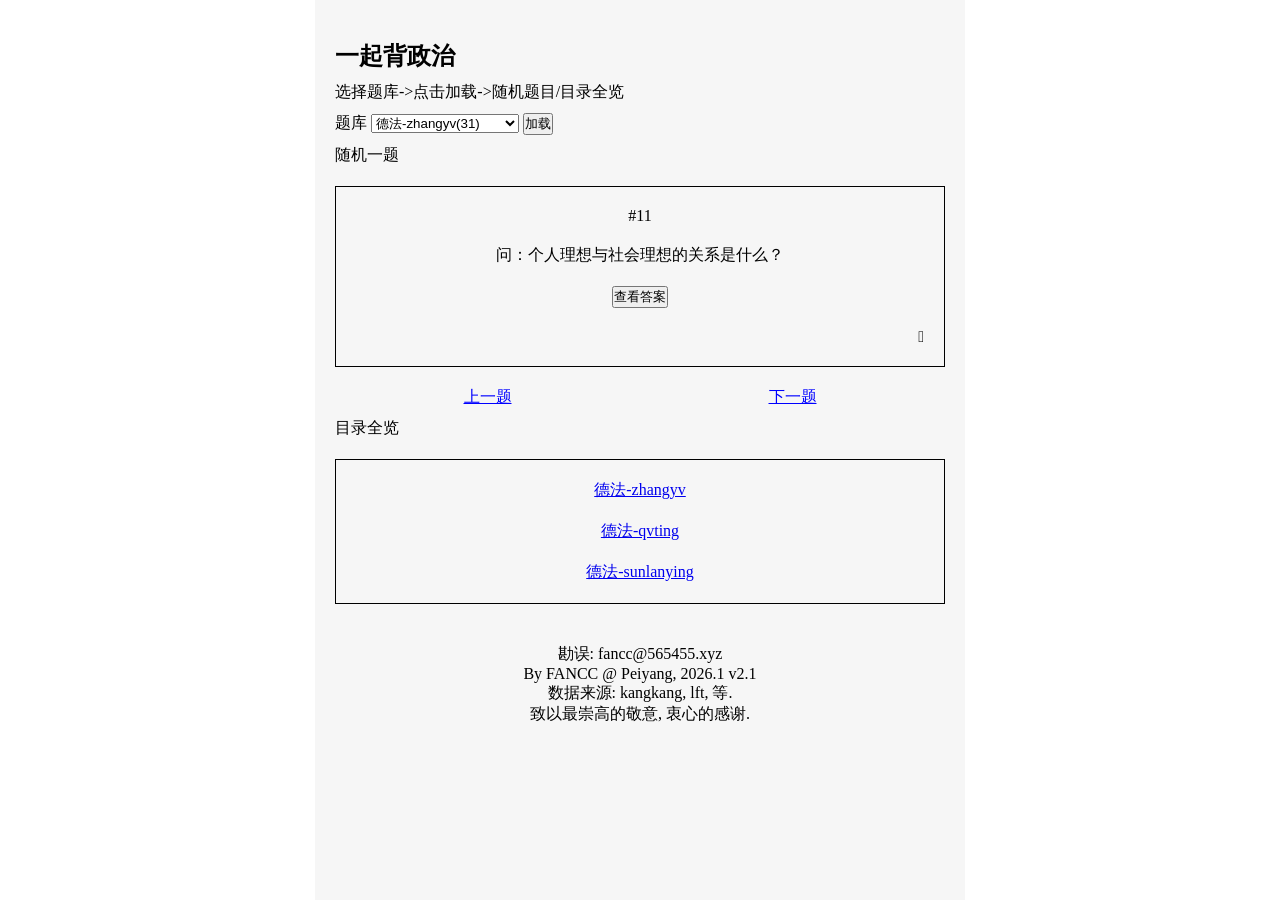
==== index.html @ d275b38d "[v2.1]初次提交，完成了基本功能" ====
<!DOCTYPE html>
<html lang="zh-CN">

<head>
    <meta charset="UTF-8">
    <meta name="viewport" content="width=device-width, initial-scale=1.0, user-scalable=no">
    <title>一起背政治 | FANCC</title>
    <link rel="stylesheet" href="https://www.565455.xyz/public/iconfont.css">
    <link rel="stylesheet" href="./common.css">
</head>

<body>
    <div class="container">
        <h2>一起背政治</h2>
        <p>选择题库->点击加载->随机题目/目录全览</p>
        <div>
            <span>题库</span>
            <select id="uSelect">
                <option value="0">--</option>
                <option value="1" selected>德法-zhangyv(31)</option>
                <option value="2">德法-qvting(56)</option>
                <option value="3">德法-sunlanying(134)</option>
            </select>
            <button id="uLoad">加载</button>
        </div>
        <p>随机一题</p>
        <div class="box">
            <p>#<span id="qId">--</span></p>
            <p>问：<span id="question">--</span></p>
            <button style="display: block;" id="uAns">查看答案</button>
            <p id="answerContainer" style="display: none;">
                答：
                <span id="answer">--</span>
            </p>
            <span class="mic" id="mic">&#xe6b8;</span>
        </div>
        <div class="lr">
            <a href="javascript:void(0)" onclick="setRandomQuestion(-1)">上一题</a>
            <a href="javascript:void(0)" onclick="setRandomQuestion(1)">下一题</a>
        </div>
        <p>目录全览</p>
        <div class="box">
            <a href="./catalog.html?book=zhangyv">德法-zhangyv</a>
            <a href="./catalog.html?book=qvting">德法-qvting</a>
            <a href="./catalog.html?book=sunlanying">德法-sunlanying</a>
        </div>
        <div style="margin-top: 40px;text-align: center;">
            勘误: fancc@565455.xyz<br />
            By FANCC @ Peiyang, 2026.1 v2.1<br />
            数据来源: kangkang, lft, 等.<br />
            致以最崇高的敬意, 衷心的感谢.<br />
        </div>
    </div>
    <script src="./defa.js?v2.1"></script>
    <script src="./dftts.js?v2.1"></script>
    <script src="/report/?tag=defa&inf=main"></script>
</body>

</html>
---- common.css ----
* {
    margin: 0;
    padding: 0;
}

:root {
    --d: none;
}

span.mic {
    display: var(--d);
    font-family: iconfont0;
    cursor: pointer;
    user-select: none;
    width: fit-content;
    margin: 0 0 0 auto;
}

.container {
    max-width: 650px;
    padding: 30px 0 20px 0;
    margin: 0 auto;
    background-color: #f6f6f6;
    min-height: 100vh;
    box-sizing: border-box;
}

.container>* {
    padding: 0 20px;
    margin: 10px 0;
}

.box {
    box-sizing: border-box;
    border: 1px solid black;
    margin: 20px;
    padding: 20px;
    display: flex;
    flex-direction: column;
    align-items: center;
    gap: 20px
}

.lr {
    display: flex;
    justify-content: space-around;
}

.lr>* {
    color: blue;
    text-decoration: underline;
    cursor: pointer;
    user-select: none;
}
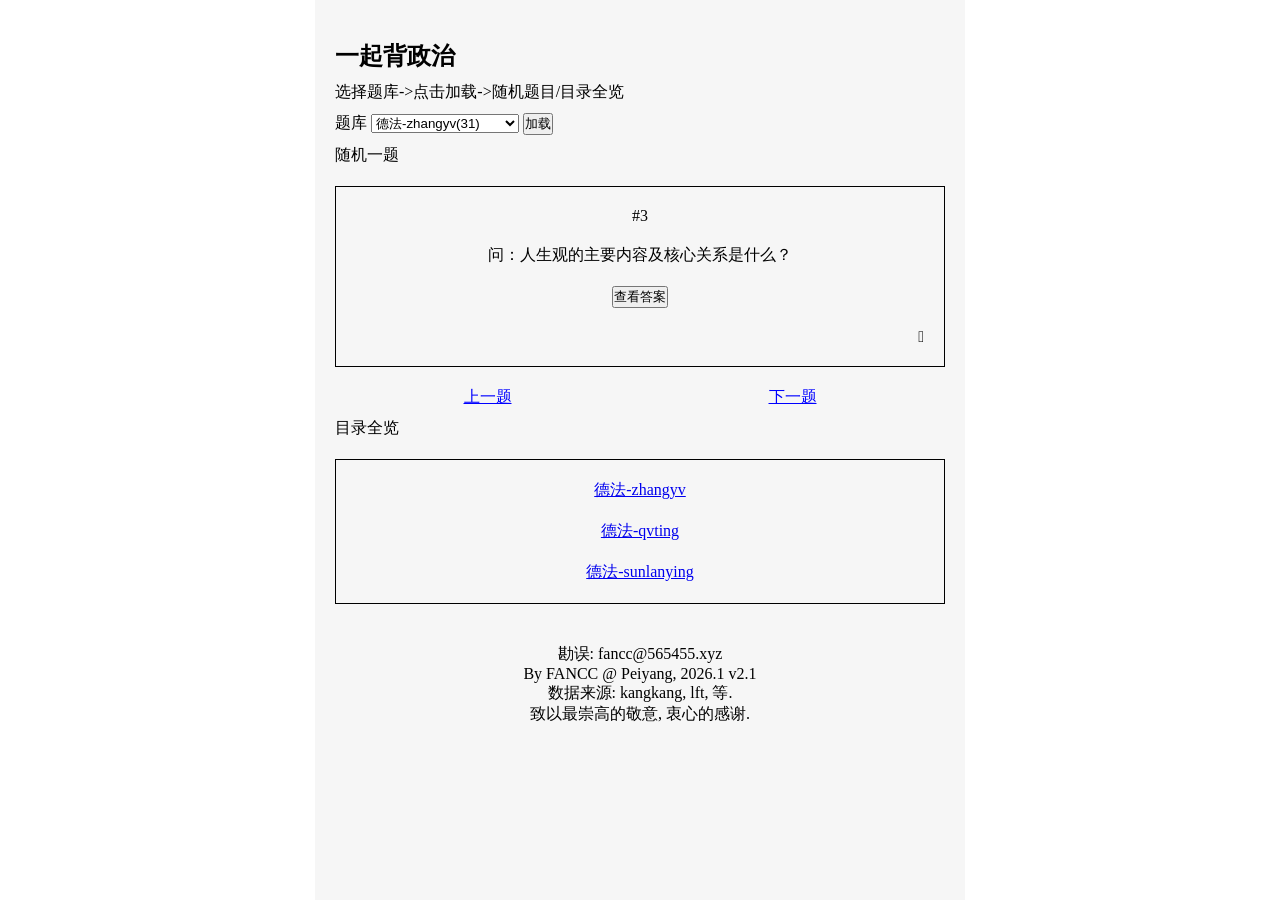
==== commit 76cfa079: "[fix]切换题库展示加载中" ====
--- a/index.html
+++ b/index.html
@@ -26,7 +26,7 @@
         <p>随机一题</p>
         <div class="box">
             <p>#<span id="qId">--</span></p>
-            <p>问：<span id="question">--</span></p>
+            <p>问：<span id="question">加载中...</span></p>
             <button style="display: block;" id="uAns">查看答案</button>
             <p id="answerContainer" style="display: none;">
                 答：
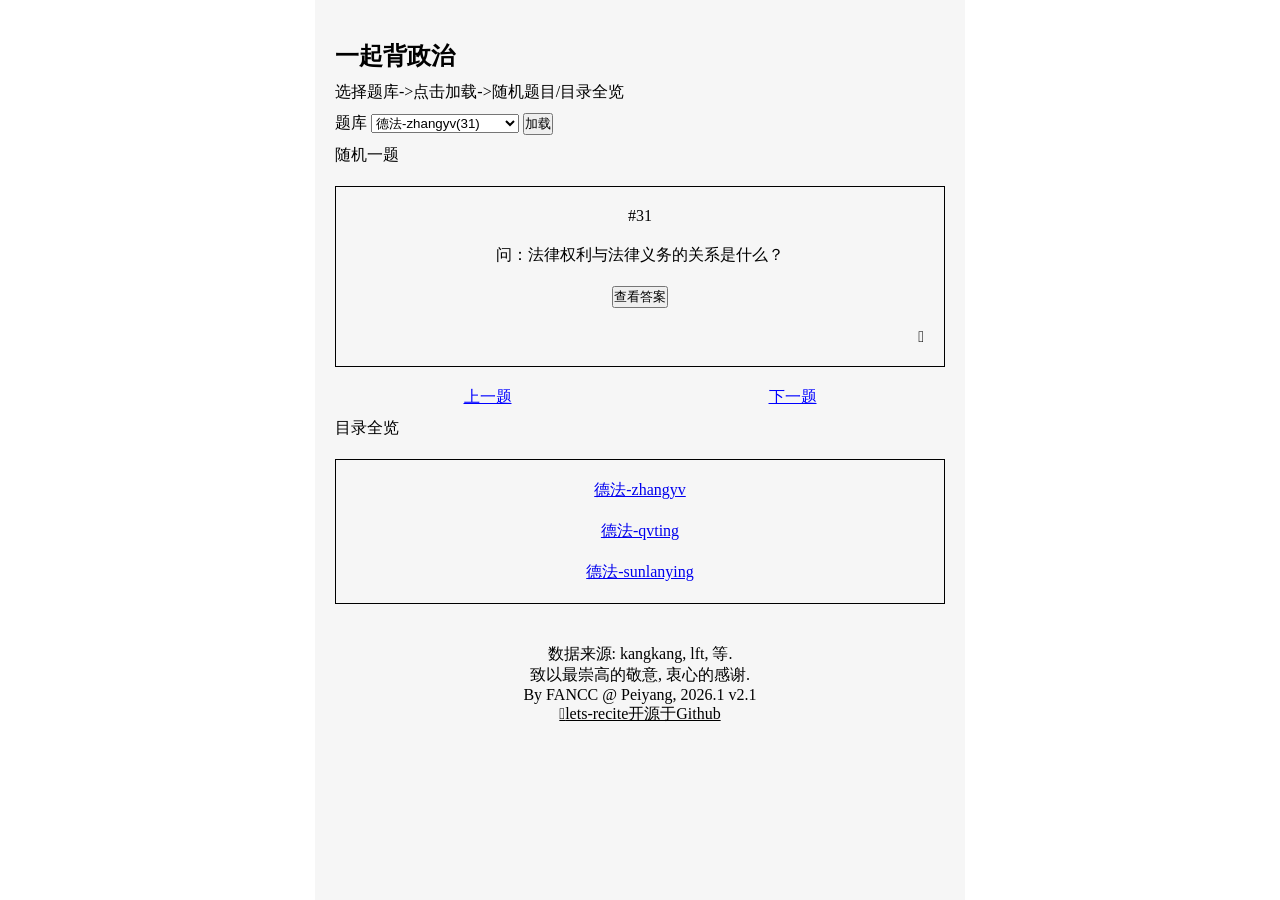
==== commit 50149b55: "[fix]修正了音频promise，致谢，添加github链接" ====
--- a/index.html
+++ b/index.html
@@ -6,7 +6,7 @@
     <meta name="viewport" content="width=device-width, initial-scale=1.0, user-scalable=no">
     <title>一起背政治 | FANCC</title>
     <link rel="stylesheet" href="https://www.565455.xyz/public/iconfont.css">
-    <link rel="stylesheet" href="./common.css">
+    <link rel="stylesheet" href="./common.css?v2.1">
 </head>
 
 <body>
@@ -45,10 +45,10 @@
             <a href="./catalog.html?book=sunlanying">德法-sunlanying</a>
         </div>
         <div style="margin-top: 40px;text-align: center;">
-            勘误: fancc@565455.xyz<br />
-            By FANCC @ Peiyang, 2026.1 v2.1<br />
-            数据来源: kangkang, lft, 等.<br />
-            致以最崇高的敬意, 衷心的感谢.<br />
+            <p>数据来源: kangkang, lft, 等.</p>
+            <p>致以最崇高的敬意, 衷心的感谢.</p>
+            <p>By FANCC @ Peiyang, 2026.1 v2.1</p>
+            <p><a class="normal" href="https://github.com/Fancc666/lets-recite" target="_blank"><span class="icon">&#xe717;</span>lets-recite开源于Github</a></p>
         </div>
     </div>
     <script src="./defa.js?v2.1"></script>
--- a/common.css
+++ b/common.css
@@ -14,6 +14,19 @@
     user-select: none;
     width: fit-content;
     margin: 0 0 0 auto;
+}
+
+span.icon {
+    font-family: iconfont0;
+    cursor: pointer;
+    user-select: none;
+    width: fit-content;
+}
+
+a.normal {
+    color: black;
+    text-decoration: underline;
+    font-size: 1em;
 }
 
 .container {
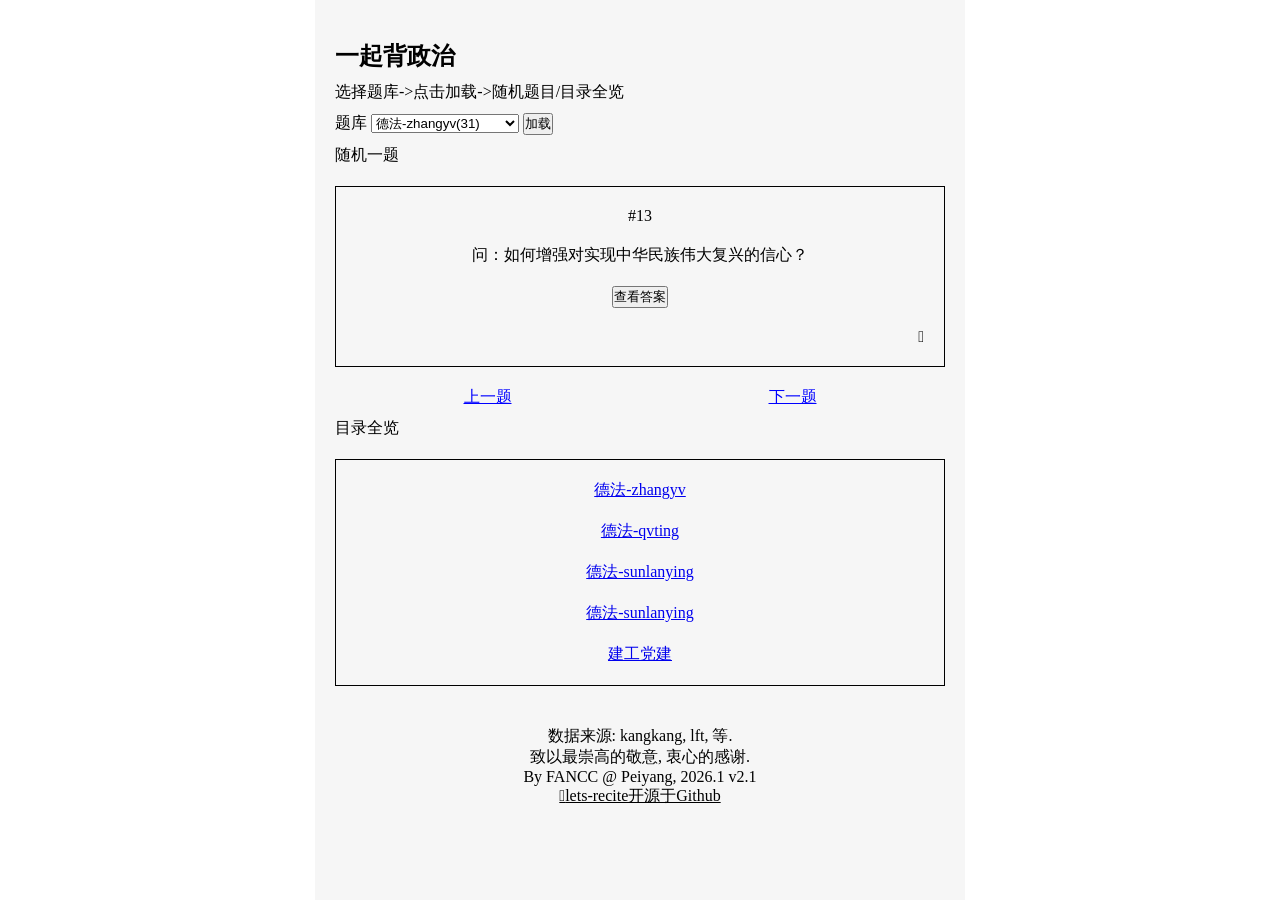
==== commit dff0609f: "[feat]动态加载书名" ====
--- a/index.html
+++ b/index.html
@@ -20,6 +20,7 @@
                 <option value="1" selected>德法-zhangyv(31)</option>
                 <option value="2">德法-qvting(56)</option>
                 <option value="3">德法-sunlanying(134)</option>
+                <option value="4">建工党建</option>
             </select>
             <button id="uLoad">加载</button>
         </div>
@@ -43,15 +44,21 @@
             <a href="./catalog.html?book=zhangyv">德法-zhangyv</a>
             <a href="./catalog.html?book=qvting">德法-qvting</a>
             <a href="./catalog.html?book=sunlanying">德法-sunlanying</a>
+            <a href="./catalog.html?book=sunlanying">德法-sunlanying</a>
+            <a href="./catalog.html?book=d-jgdj.json">建工党建</a>
         </div>
         <div style="margin-top: 40px;text-align: center;">
             <p>数据来源: kangkang, lft, 等.</p>
             <p>致以最崇高的敬意, 衷心的感谢.</p>
             <p>By FANCC @ Peiyang, 2026.1 v2.1</p>
-            <p><a class="normal" href="https://github.com/Fancc666/lets-recite" target="_blank"><span class="icon">&#xe717;</span>lets-recite开源于Github</a></p>
+            <p><a class="normal" href="https://github.com/Fancc666/lets-recite" target="_blank"><span
+                        class="icon">&#xe717;</span>lets-recite开源于Github</a></p>
         </div>
     </div>
-    <script src="./defa.js?v2.1"></script>
+    <script>
+        document.write("<script src='./books.js?"+String(Math.random()).slice(2)+"'></"+"script>");
+    </script>
+    <script src="./defa.js?v2.2"></script>
     <script src="./dftts.js?v2.1"></script>
     <script src="/report/?tag=defa&inf=main"></script>
 </body>
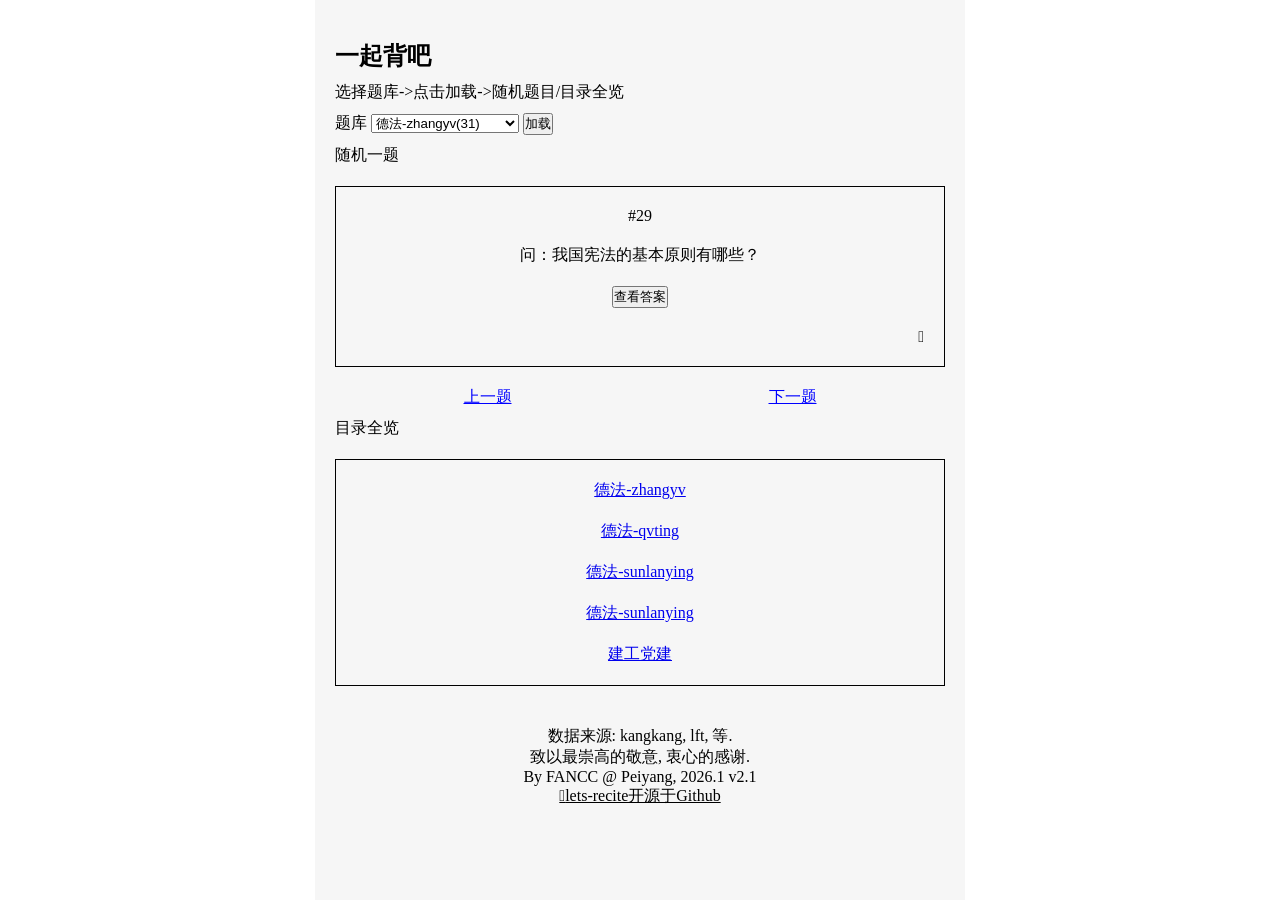
==== commit 355c360b: "[feat]更改项目名字" ====
--- a/index.html
+++ b/index.html
@@ -4,14 +4,14 @@
 <head>
     <meta charset="UTF-8">
     <meta name="viewport" content="width=device-width, initial-scale=1.0, user-scalable=no">
-    <title>一起背政治 | FANCC</title>
+    <title>一起背吧 | FANCC</title>
     <link rel="stylesheet" href="https://www.565455.xyz/public/iconfont.css">
     <link rel="stylesheet" href="./common.css?v2.1">
 </head>
 
 <body>
     <div class="container">
-        <h2>一起背政治</h2>
+        <h2>一起背吧</h2>
         <p>选择题库->点击加载->随机题目/目录全览</p>
         <div>
             <span>题库</span>
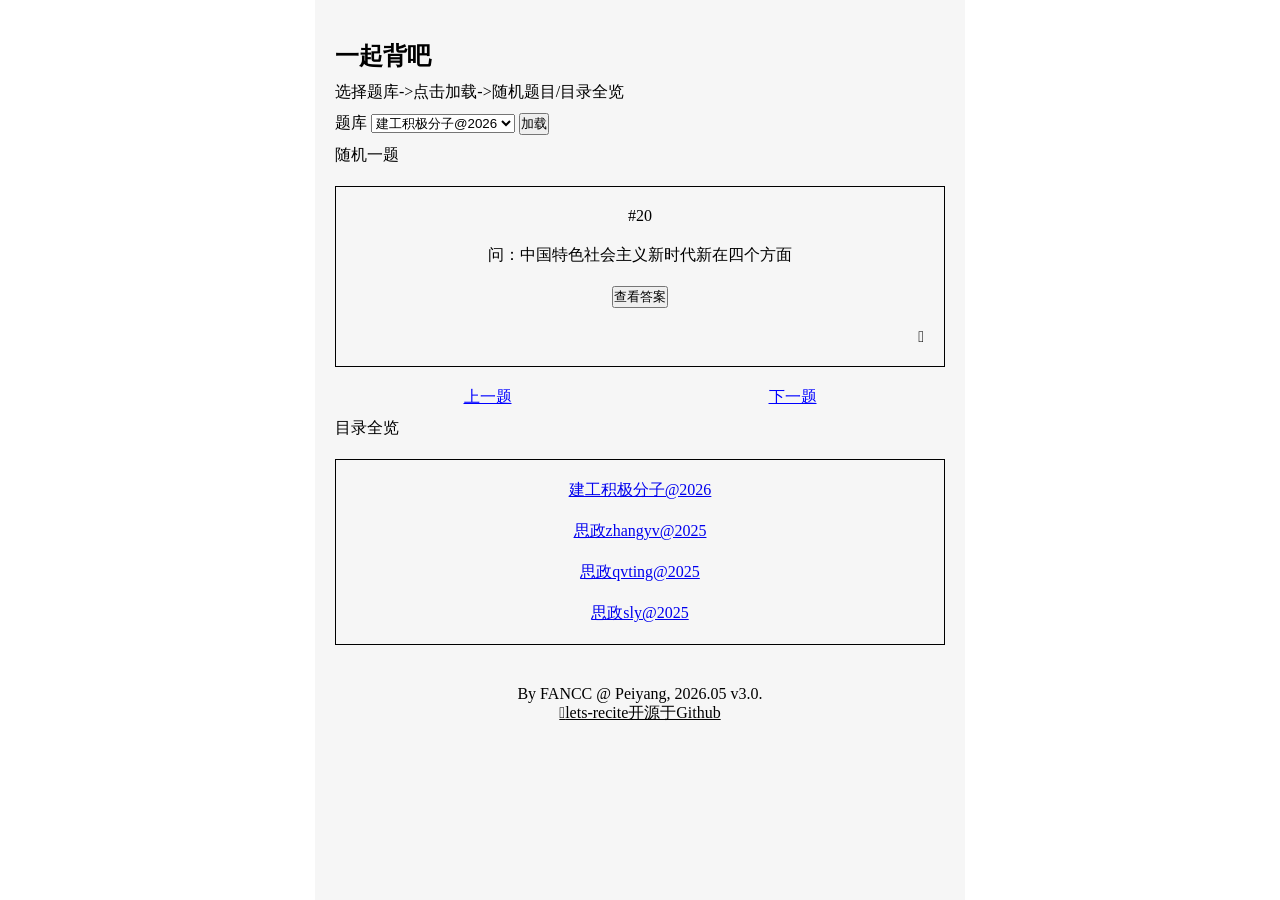
==== commit aa6939a3: "[refactor]重构 便于添加书籍" ====
--- a/index.html
+++ b/index.html
@@ -5,8 +5,8 @@
     <meta charset="UTF-8">
     <meta name="viewport" content="width=device-width, initial-scale=1.0, user-scalable=no">
     <title>一起背吧 | FANCC</title>
-    <link rel="stylesheet" href="https://www.565455.xyz/public/iconfont.css">
-    <link rel="stylesheet" href="./common.css?v2.1">
+    <link rel="stylesheet" href="https://cdn.happyfan.cc.cd/public/iconfont.css">
+    <link rel="stylesheet" href="./assets/common.css?v2.1">
 </head>
 
 <body>
@@ -17,10 +17,6 @@
             <span>题库</span>
             <select id="uSelect">
                 <option value="0">--</option>
-                <option value="1" selected>德法-zhangyv(31)</option>
-                <option value="2">德法-qvting(56)</option>
-                <option value="3">德法-sunlanying(134)</option>
-                <option value="4">建工党建</option>
             </select>
             <button id="uLoad">加载</button>
         </div>
@@ -40,27 +36,33 @@
             <a href="javascript:void(0)" onclick="setRandomQuestion(1)">下一题</a>
         </div>
         <p>目录全览</p>
-        <div class="box">
-            <a href="./catalog.html?book=zhangyv">德法-zhangyv</a>
-            <a href="./catalog.html?book=qvting">德法-qvting</a>
-            <a href="./catalog.html?book=sunlanying">德法-sunlanying</a>
-            <a href="./catalog.html?book=sunlanying">德法-sunlanying</a>
-            <a href="./catalog.html?book=d-jgdj.json">建工党建</a>
+        <div class="box" id="bookbox">
+            <!-- <p>
+                <a href="./catalog.html?book="></a>
+                <span>一些介绍</span>
+            </p> -->
         </div>
         <div style="margin-top: 40px;text-align: center;">
-            <p>数据来源: kangkang, lft, 等.</p>
-            <p>致以最崇高的敬意, 衷心的感谢.</p>
-            <p>By FANCC @ Peiyang, 2026.1 v2.1</p>
+            <p>By FANCC @ Peiyang, 2026.05 v3.0.</p>
             <p><a class="normal" href="https://github.com/Fancc666/lets-recite" target="_blank"><span
                         class="icon">&#xe717;</span>lets-recite开源于Github</a></p>
         </div>
     </div>
     <script>
-        document.write("<script src='./books.js?"+String(Math.random()).slice(2)+"'></"+"script>");
+        document.write("<script src='./books/books.js?" + String(Math.random()).slice(2) + "'></" + "script>");
     </script>
-    <script src="./defa.js?v2.2"></script>
-    <script src="./dftts.js?v2.1"></script>
-    <script src="/report/?tag=defa&inf=main"></script>
+    <script src="./assets/defa.js?v20260505"></script>
+    <script src="./assets/dftts.js?v2.1"></script>
+    <script>
+        function report(inf) {
+            if (window.location.hostname !== "localhost") {
+                const s = document.createElement("script");
+                s.src = "/report/?tag=defa&inf=" + inf;
+                document.body.appendChild(s);
+            }
+        }
+        report("main");
+    </script>
 </body>
 
 </html>
--- a/assets/common.css
+++ b/assets/common.css
@@ -0,0 +1,67 @@
+* {
+    margin: 0;
+    padding: 0;
+}
+
+:root {
+    --d: none;
+}
+
+span.mic {
+    display: var(--d);
+    font-family: iconfont0;
+    cursor: pointer;
+    user-select: none;
+    width: fit-content;
+    margin: 0 0 0 auto;
+}
+
+span.icon {
+    font-family: iconfont0;
+    cursor: pointer;
+    user-select: none;
+    width: fit-content;
+}
+
+a.normal {
+    color: black;
+    text-decoration: underline;
+    font-size: 1em;
+}
+
+.container {
+    max-width: 650px;
+    padding: 30px 0 20px 0;
+    margin: 0 auto;
+    background-color: #f6f6f6;
+    min-height: 100vh;
+    box-sizing: border-box;
+}
+
+.container>* {
+    padding: 0 20px;
+    margin: 10px 0;
+}
+
+.box {
+    box-sizing: border-box;
+    border: 1px solid black;
+    margin: 20px;
+    padding: 20px;
+    display: flex;
+    flex-direction: column;
+    align-items: center;
+    gap: 20px
+}
+
+.lr {
+    display: flex;
+    justify-content: space-around;
+}
+
+.lr>* {
+    color: blue;
+    text-decoration: underline;
+    cursor: pointer;
+    user-select: none;
+}
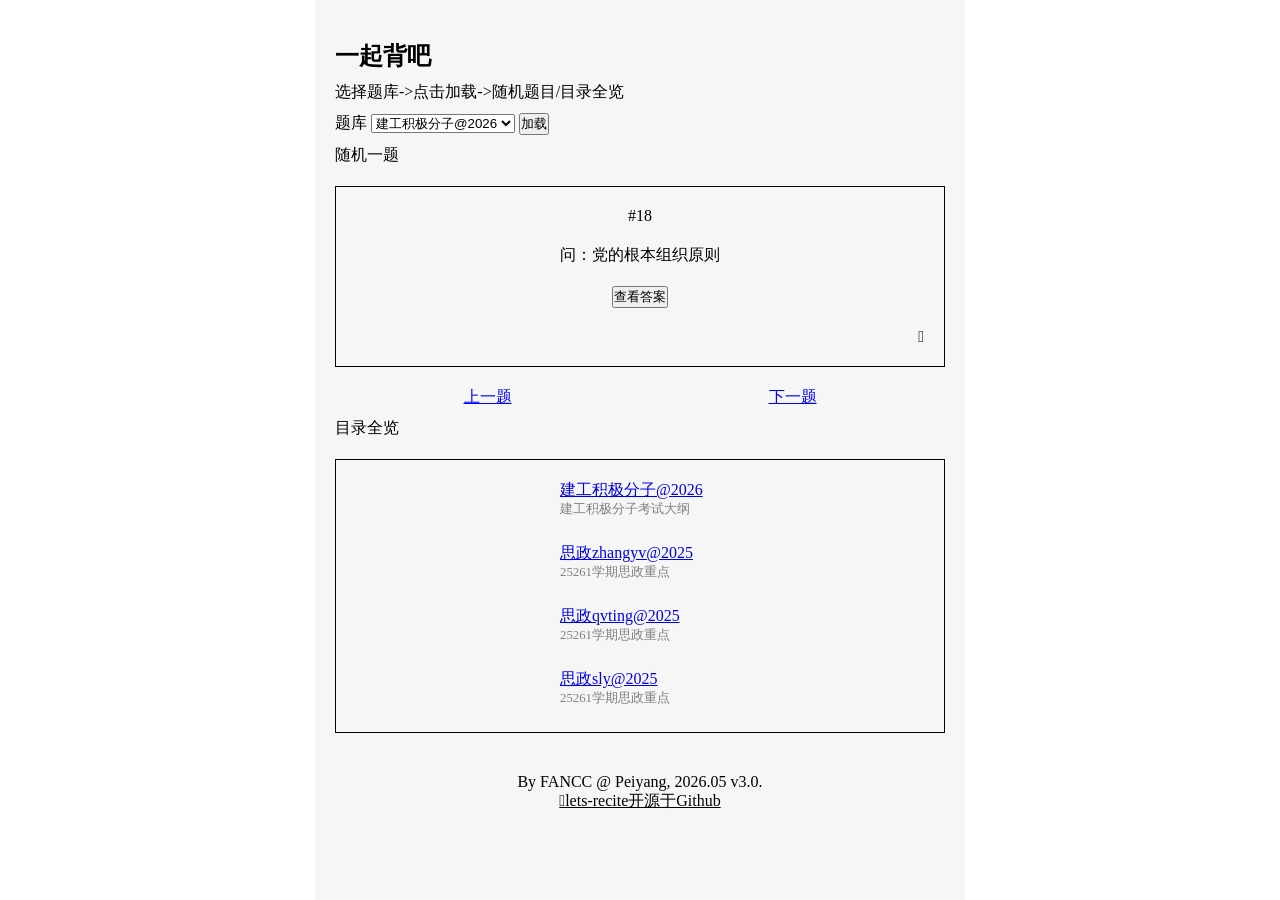
==== commit 04b9dc45: "[feat]展示简介 修复展开折叠" ====
--- a/index.html
+++ b/index.html
@@ -37,7 +37,7 @@
         </div>
         <p>目录全览</p>
         <div class="box" id="bookbox">
-            <!-- <p>
+            <!-- <p class="catabox">
                 <a href="./catalog.html?book="></a>
                 <span>一些介绍</span>
             </p> -->
@@ -51,7 +51,7 @@
     <script>
         document.write("<script src='./books/books.js?" + String(Math.random()).slice(2) + "'></" + "script>");
     </script>
-    <script src="./assets/defa.js?v20260505"></script>
+    <script src="./assets/defa.js?v20260505-2"></script>
     <script src="./assets/dftts.js?v2.1"></script>
     <script>
         function report(inf) {
--- a/assets/common.css
+++ b/assets/common.css
@@ -64,4 +64,16 @@
     text-decoration: underline;
     cursor: pointer;
     user-select: none;
+}
+
+span.des {
+    font-size: .8em;
+    color: gray;
+    display: block;
+    margin-bottom: 5px;
+}
+
+p.catabox {
+    width: min(160px, 90%);
+    word-break: break-all;
 }
